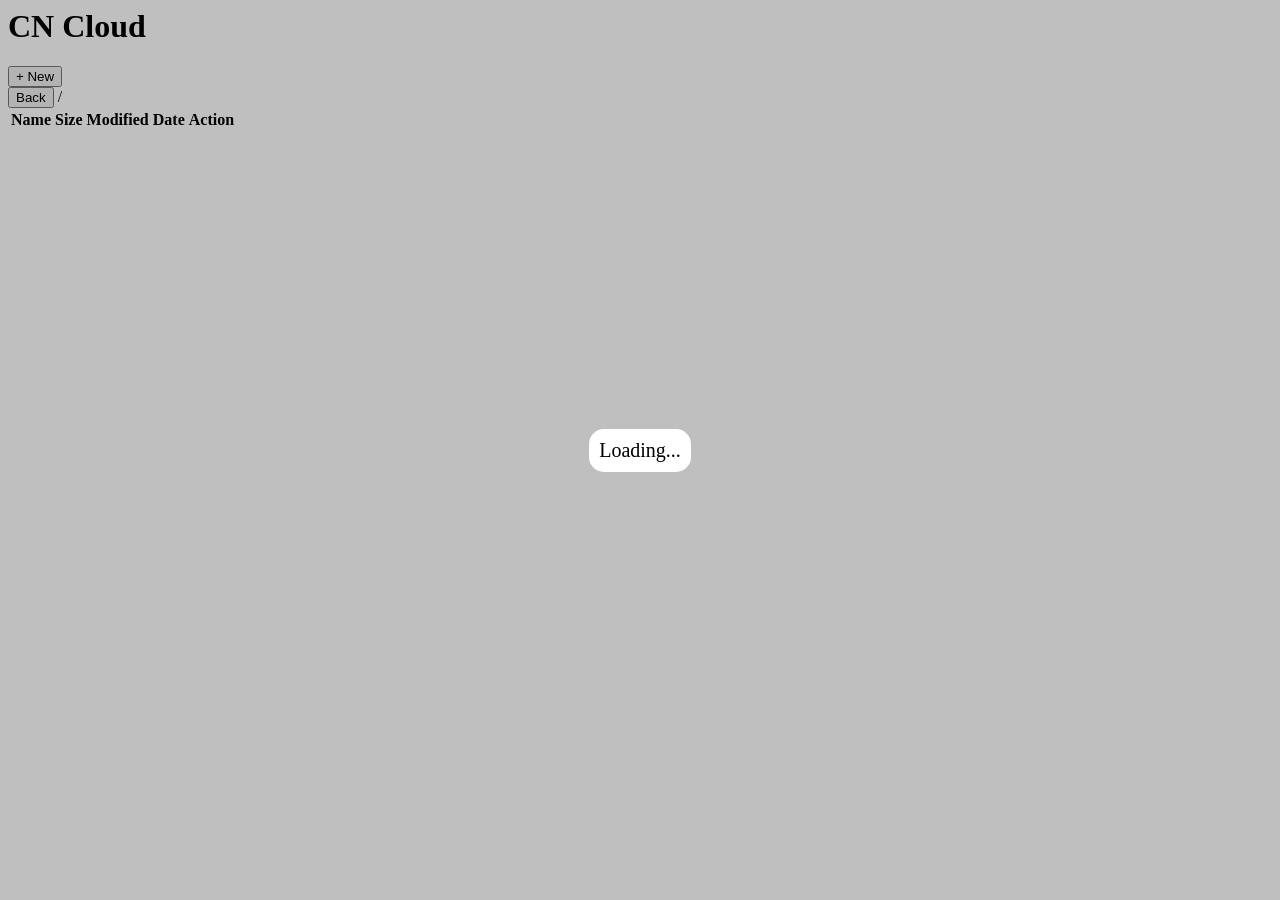
==== public/index.html @ 788adeba "Skeleton of the project. No AI" ====
<html>

<head>
    <title>CN Cloud</title>
    <meta charset="UTF-8">
    <meta name="viewport" content="width=device-width, initial-scale=1.0">
    <link rel="stylesheet" href="./style.css">
</head>

<body>
    <div id="loading-container" class="loading-container">
        <label id="loading-text" class="loading-text">Loading...</label>
    </div>
    <div class="header">
        <h1>CN Cloud</h1>
        <button onclick="showOptions();">+ New</button>
        <div id="add-list" class="add-list">
            <button onclick="this.children[0].click()">Upload File<input oninput="upload(this)" type="file" hidden></button><br>
            <button>Create Folder</button>
        </div>
    </div>
    <div class="container">
        <button onclick="back()">Back</button>
        <span id="dirUrl">/</span>
        <table>
            <thead>
                <tr>
                    <th>Name</th>
                    <th>Size</th>
                    <th>Modified Date</th>
                    <th>Action</th>
                </tr>
            </thead>
            <tbody id="fileTable">

            </tbody>
            <tfoot>
                <td id="uploadName"></td><td id="uploadProgress" colspan="2"></td><td></td>
            </tfoot>
        </table>
    </div>
</body>
<script src="./script.js"></script>

</html>
---- public/style.css ----
.loading-container {
    position: fixed;
    width: 100%;
    height: 100%;
    top: 0%;
    left: 0%;
    z-index: 99;
    background-color: rgba(0, 0, 0, 0.25);
    align-items: center;
    justify-content: center;
    display: none;
}
.loading-container .loading-text {
    font-size: 20px;
    color: black;
    background-color: rgb(255, 255, 255);
    border-radius: 15px;
    padding: 10px;
}
.add-list {
    display: none;
}
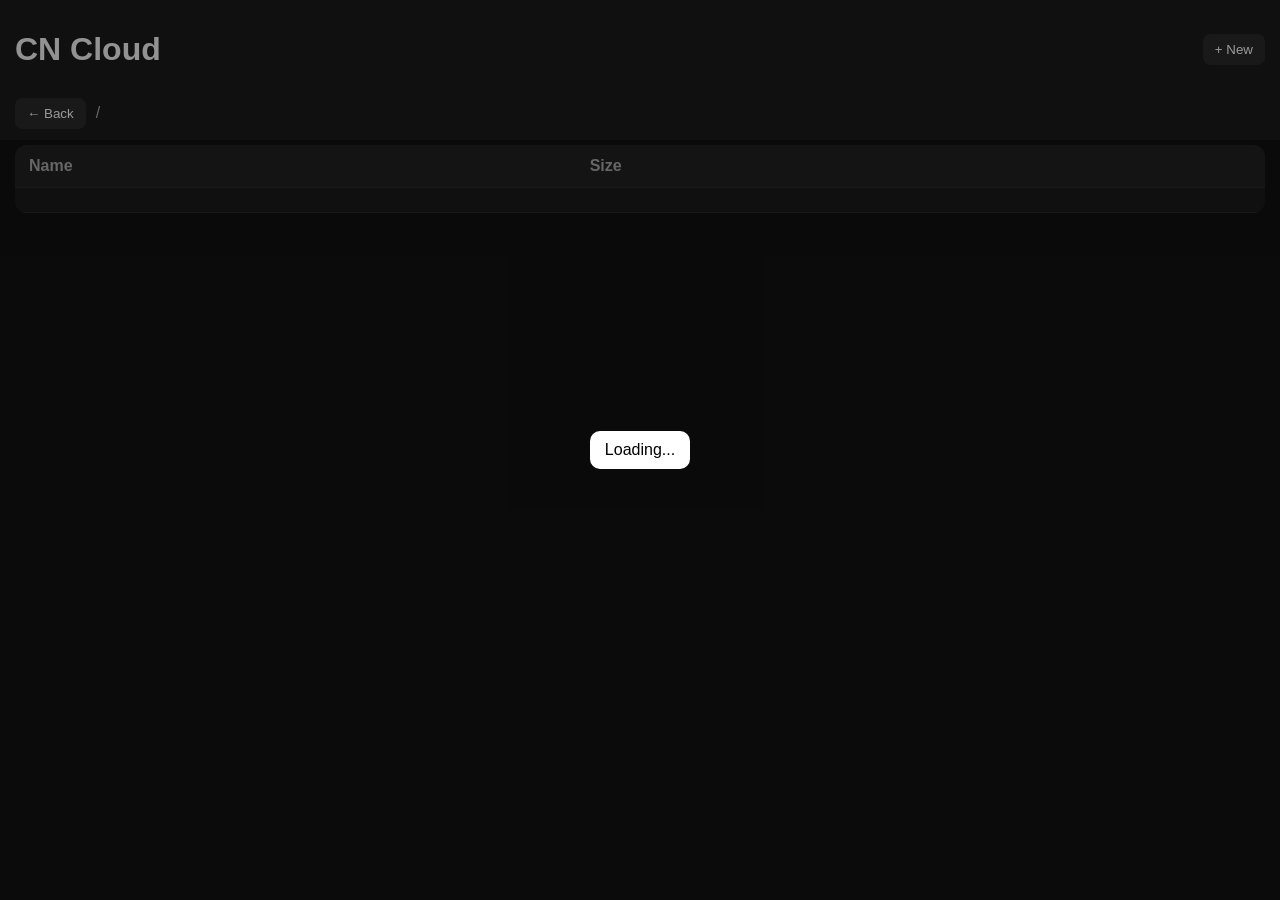
==== commit 625d5616: "Polished User interface with delete, rename, and download added" ====
--- a/public/index.html
+++ b/public/index.html
@@ -1,3 +1,4 @@
+<!DOCTYPE html>
 <html>
 
 <head>
@@ -8,38 +9,68 @@
 </head>
 
 <body>
+
     <div id="loading-container" class="loading-container">
-        <label id="loading-text" class="loading-text">Loading...</label>
+        <div class="loading-text" id="loading-text">Loading...</div>
     </div>
+
     <div class="header">
-        <h1>CN Cloud</h1>
-        <button onclick="showOptions();">+ New</button>
-        <div id="add-list" class="add-list">
-            <button onclick="this.children[0].click()">Upload File<input oninput="upload(this)" type="file" hidden></button><br>
-            <button>Create Folder</button>
+        <!-- Row 1 -->
+        <div class="top-bar">
+            <h1>CN Cloud</h1>
+
+            <div class="actions">
+                <button onclick="toggleMenu();">+ New</button>
+
+                <div id="add-list" class="add-list">
+                    <button onclick="this.children[0].click()">
+                        Upload File
+                        <input oninput="upload(this)" type="file" hidden>
+                    </button>
+                    <button onclick="mkdir();">Create Folder</button>
+                </div>
+            </div>
+        </div>
+
+        <!-- Row 2 -->
+        <div class="nav-bar">
+            <button onclick="back()">← Back</button>
+            <span id="dirUrl">/</span>
         </div>
     </div>
+
     <div class="container">
-        <button onclick="back()">Back</button>
-        <span id="dirUrl">/</span>
         <table>
             <thead>
                 <tr>
-                    <th>Name</th>
+                    <th colspan="2">Name</th>
                     <th>Size</th>
-                    <th>Modified Date</th>
-                    <th>Action</th>
+                    <th></th>
                 </tr>
             </thead>
             <tbody id="fileTable">
 
             </tbody>
             <tfoot>
-                <td id="uploadName"></td><td id="uploadProgress" colspan="2"></td><td></td>
+                <td id="uploadProgress" colspan="3"></td>
+                <td></td>
             </tfoot>
         </table>
     </div>
+
+    <!-- File Action -->
+    <div id="actionModal" class="modal hidden">
+        <div class="modal-box">
+            <h3 id="modalTitle">Actions</h3>
+
+            <button id="actionRename">Rename</button>
+            <button id="actionDelete">Delete</button>
+            <button id="actionDownload">Download</button>
+            <button class="close" onclick="closeMenu()">Close</button>
+        </div>
+    </div>
+
+    <script src="./script.js"></script>
 </body>
-<script src="./script.js"></script>
 
 </html>
--- a/public/style.css
+++ b/public/style.css
@@ -1,22 +1,265 @@
+html, body {
+    margin: 0;
+    font-family: Arial, sans-serif;
+    background: #121212;
+    color: #f2f2f2;
+    height: 100%;
+}
+
+/* Loading */
 .loading-container {
     position: fixed;
-    width: 100%;
-    height: 100%;
-    top: 0%;
-    left: 0%;
-    z-index: 99;
-    background-color: rgba(0, 0, 0, 0.25);
-    align-items: center;
+    inset: 0;
+    background: rgba(0,0,0,0.4);
+    display: none;
     justify-content: center;
-    display: none;
-}
-.loading-container .loading-text {
-    font-size: 20px;
+    align-items: center;
+    z-index: 101;
+}
+.loading-text {
+    background: white;
     color: black;
-    background-color: rgb(255, 255, 255);
-    border-radius: 15px;
-    padding: 10px;
+    padding: 10px 15px;
+    border-radius: 10px;
+}
+
+/* Header */
+.header {
+    position: fixed;
+    top: 0;
+    left: 0;
+    right: 0;
+    height: 120px;
+
+    background: #1b1b1b;
+    z-index: 100;
+
+    display: flex;
+    flex-direction: column;
+
+    padding: 10px 15px;
+    gap: 8px;
+}
+.top-bar {
+    display: flex;
+    justify-content: space-between;
+    align-items: center;
+}
+.actions {
+    position: relative;
+    display: flex;
+    align-items: center;
+    gap: 10px;
 }
 .add-list {
     display: none;
-}+    position: absolute;
+    top: 40px;
+    right: 0;
+    background: #1b1b1b;
+    border: 1px solid #333;
+    border-radius: 10px;
+    padding: 8px;
+    flex-direction: column;
+    gap: 6px;
+    z-index: 100;
+    min-width: 160px;
+}
+.add-list.active {
+    display: flex;
+}
+.add-list button {
+    background: transparent;
+    padding: 8px;
+    border-radius: 6px;
+    cursor: pointer;
+    text-align: left;
+}
+.add-list button:hover,
+.add-list label:hover {
+    background: #2a2a2a;
+}
+.nav-bar {
+    display: flex;
+    align-items: center;
+    gap: 10px;
+    color: #aaa;
+}
+
+/* Container */
+.container {
+    position: absolute;
+    top: 120px; /* taller header now */
+    left: 0;
+    right: 0;
+    bottom: 0;
+
+    overflow-y: auto;
+    padding: 15px;
+}
+table {
+    width: 100%;
+    border-collapse: collapse;
+    margin-top: 10px;
+    background: #1b1b1b;
+    border-radius: 12px;
+    overflow: hidden;
+    font-size: 16px;
+}
+thead {
+    background: #222;
+    color: #aaa;
+    text-align: left;
+}
+th, td {
+    padding: 12px 14px;
+    border-bottom: 1px solid #2a2a2a;
+}
+td:nth-child(1) {
+    padding: 0px;
+    max-width: 45px;
+    width: 45px;
+    word-break: break-word;
+    text-align: right;
+}
+td:nth-child(4) {
+    padding: 0px;
+    max-width: 50px;
+    width: 50px;
+    word-break: break-word;
+    text-align: left;
+}
+tbody tr {
+    cursor: pointer;
+    transition: 0.15s ease;
+}
+
+tbody tr:hover {
+    background: #2a2a2a;
+}
+
+td:last-child {
+    text-align: center;
+    color: #888;
+}
+
+/* File contents */
+.file-name {
+    display: -webkit-box;
+    line-clamp: 2;
+    -webkit-line-clamp: 2;
+    -webkit-box-orient: vertical;
+
+    overflow: hidden;
+    word-break: break-word;
+    max-width: 180px;
+}
+.more-btn {
+    background: transparent;
+    border: none;
+    color: #aaa;
+    font-size: 20px;
+    cursor: pointer;
+
+    width: 30px;
+    height: 30px;
+    border-radius: 6px;
+
+    display: flex;
+    align-items: center;
+    justify-content: center;
+}
+
+.more-btn:hover {
+    background: #2a2a2a;
+    color: white;
+}
+
+/* Progress Bar */
+.upload-bar {
+    margin-top: 15px;
+    font-size: 14px;
+    color: #aaa;
+}
+progress {
+    width: 50%;
+    height: 14px;
+    border-radius: 8px;
+    overflow: hidden;
+    appearance: none;
+}
+
+/* Action Modal */
+.modal {
+    position: fixed;
+    inset: 0;
+    background: rgba(0,0,0,0.5);
+
+    display: flex;
+    align-items: center;
+    justify-content: center;
+
+    z-index: 999;
+}
+
+.hidden {
+    display: none;
+}
+
+.modal-box {
+    background: #1b1b1b;
+    padding: 20px;
+    border-radius: 12px;
+
+    min-width: 220px;
+
+    display: flex;
+    flex-direction: column;
+    gap: 10px;
+}
+
+.modal-box button {
+    background: #2a2a2a;
+    border: none;
+    padding: 10px;
+    color: white;
+    border-radius: 8px;
+    cursor: pointer;
+}
+
+.modal-box button:hover {
+    background: #3a3a3a;
+}
+
+.modal-box .close {
+    background: #ff4d4d;
+}
+
+/* General Button */
+button {
+    background: #2a2a2a;
+    color: white;
+    border: none;
+    padding: 8px 12px;
+    border-radius: 8px;
+    cursor: pointer;
+}
+
+button:hover {
+    background: #3a3a3a;
+}
+
+/* Mobile View */
+@media (max-width: 768px) {
+    table {
+        font-size: 14px;
+    }
+}
+
+/* .nav {
+    display: flex;
+    align-items: center;
+    gap: 10px;
+    color: #aaa;
+    flex: 1;
+} */
